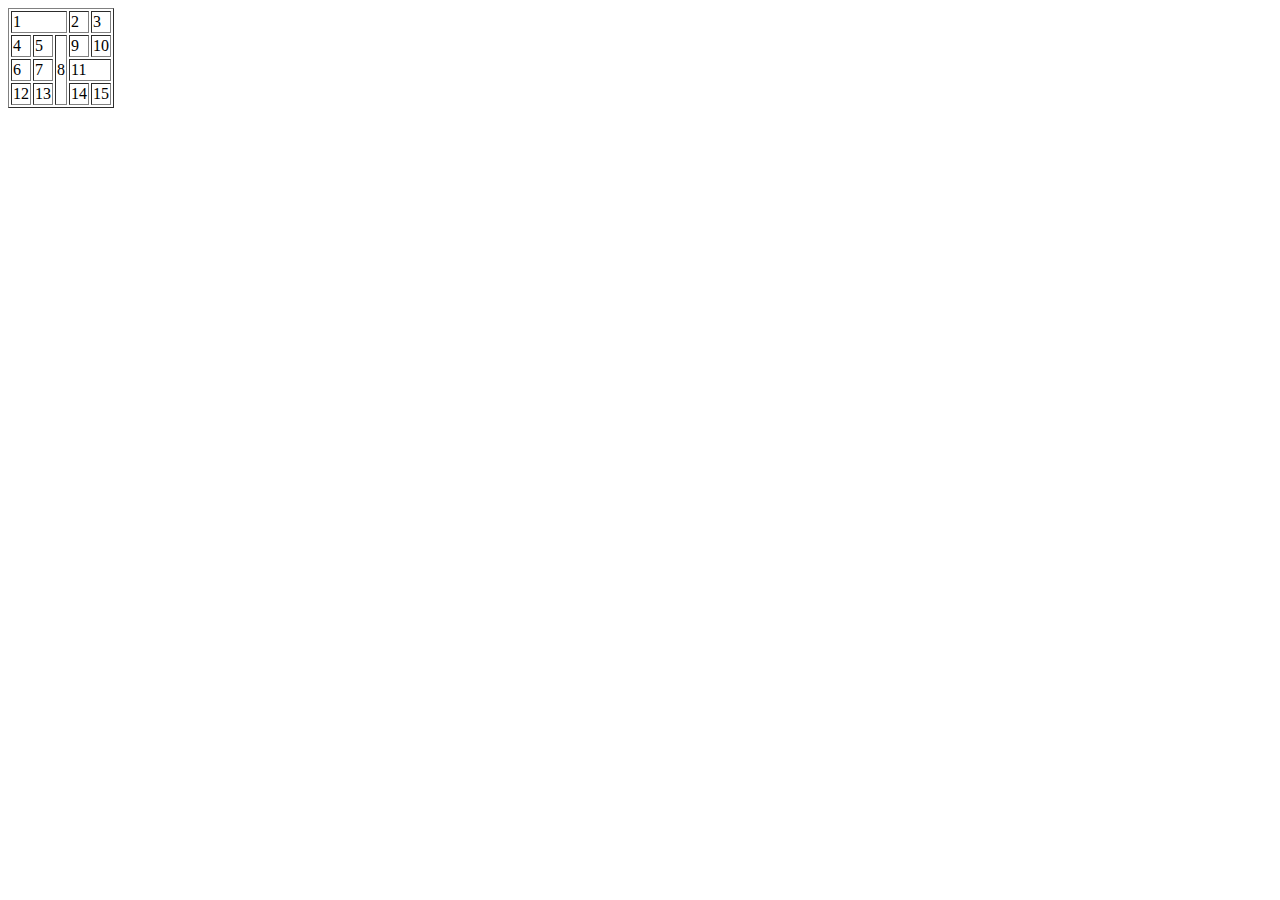
==== WEB/first.html @ 82dd32e3 "first commit" ====
<!DOCTYPE html>
<html lang="ko">
    <head>
        <meta charset="utf-8">
        <meta http-equiv="X-UA-Compatible" content="IE=edge">
        <title>HTML 기본 문서</title>
        <meta name="description" content="">
        <meta name="viewport" content="width=device-width, initial-scale=1">
        <link rel="stylesheet" href="style.css">
    </head>
    <body>
        <!-- <script src="script.js" async defer></script>
        <div class="qud"><h1 class="name">Hope man album</h1></div>
        <img src="hopeman.png" alt="C:\Users\USER\Downloads" class="imgone">
        <img src="hopemanone.png" alt="C:\Users\USER\Downloads" class="imgtwo">
        <img src="hopemantwo.png" alt="C:\Users\USER\Downloads" class="imgthree">
        <img src="hopemanthree.png" alt="C:\Users\USER\Downloads" class="imgfour"> -->
        <!-- <h1>프런트엔드 웹 개발</h1>
        <hr>
        <p>HTML</p>
        <p>CSS</p>
        <p>JAVA SCRIPT</p> -->
        <table border="1">
            <tr>
                <td colspan="3">1</td>
                <td>2</td>
                <td>3</td>
            </tr>
            <tr>
                <td>4</td>
                <td>5</td>
                <td rowspan="3">8</td>
                <td>9</td>
                <td>10</td>
            </tr>
            <tr>
                <td>6</td>
                <td>7</td>
                <td colspan="2">11</td>
            </tr>
            <tr>
                <td>12</td>
                <td>13</td>
                <td>14</td>
                <td>15</td>
            </tr>
        </table>
    </body>
</html>
---- WEB/style.css ----
/* body{
    margin: 0%;
    padding: 0%;
}

.qud{
    margin-top: 0%;
    background-color: palevioletred;
    position: fixed;
    width: 100%;
}

.name{
    text-align: center;
}

.imgone{
    margin-top: 100px;
    height: 100%;
}

img {
    margin-left: 8%;
} */
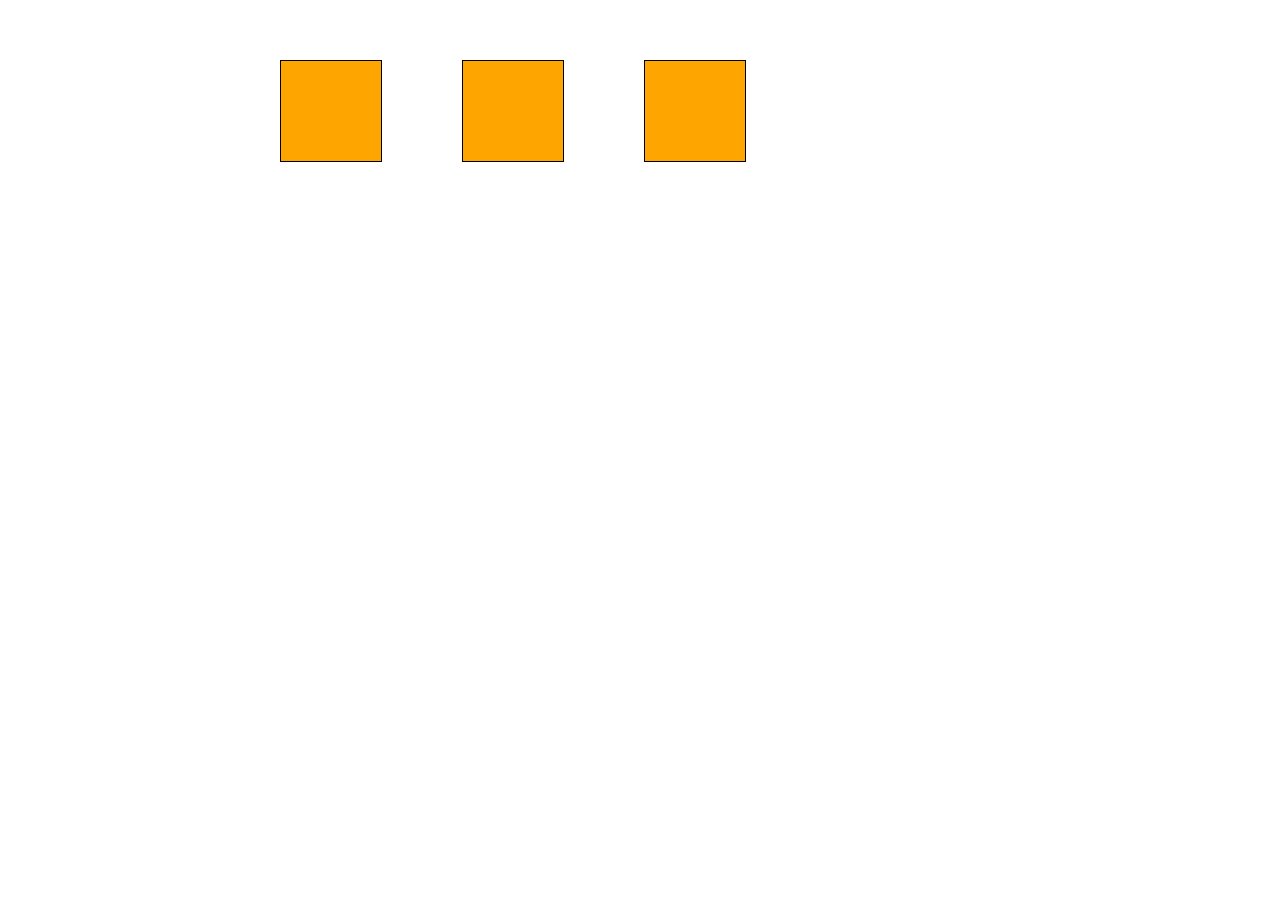
==== commit 5d6db1d0: "ani add" ====
--- a/WEB/first.html
+++ b/WEB/first.html
@@ -20,7 +20,7 @@
         <p>HTML</p>
         <p>CSS</p>
         <p>JAVA SCRIPT</p> -->
-        <table border="1">
+        <!-- <table border="1">
             <tr>
                 <td colspan="3">1</td>
                 <td>2</td>
@@ -44,6 +44,17 @@
                 <td>14</td>
                 <td>15</td>
             </tr>
-        </table>
+        </table> -->
+        <div id="container">
+            <div class="origin">
+                <div id="movex"></div>
+            </div>
+            <div class="origin">
+                <div id="movey"></div>
+            </div>
+            <div class="origin">
+                <div id="movexy"></div>
+            </div>
+        </div>
     </body>
 </html>--- a/WEB/style.css
+++ b/WEB/style.css
@@ -21,4 +21,36 @@
 
 img {
     margin-left: 8%;
-} */+} */
+
+#container{
+    width: 800px;
+    height: 200px;
+    margin: 20px auto;
+}
+
+.origin{
+    width: 100px;
+    height: 100px;
+    border: 1px solid black;
+    float: left;
+    margin: 40px;
+}
+
+.origin > div{
+    width: 100px;
+    height: 100px;
+    background-color: orange;
+}
+
+#movex:hover{
+    transform: translateX(50px); /* x축으로(가로) 50px 이동 */
+}
+
+#movey:hover{
+    transform: translateY(50px); /* Y축으로(세로) 50px 이동 */
+}
+
+#movexy:hover{
+    transform: translate(10px, 20px); /* x축으로(가로) 10px 이동, Y축으로(세로) ㅈ0px 이동 */
+}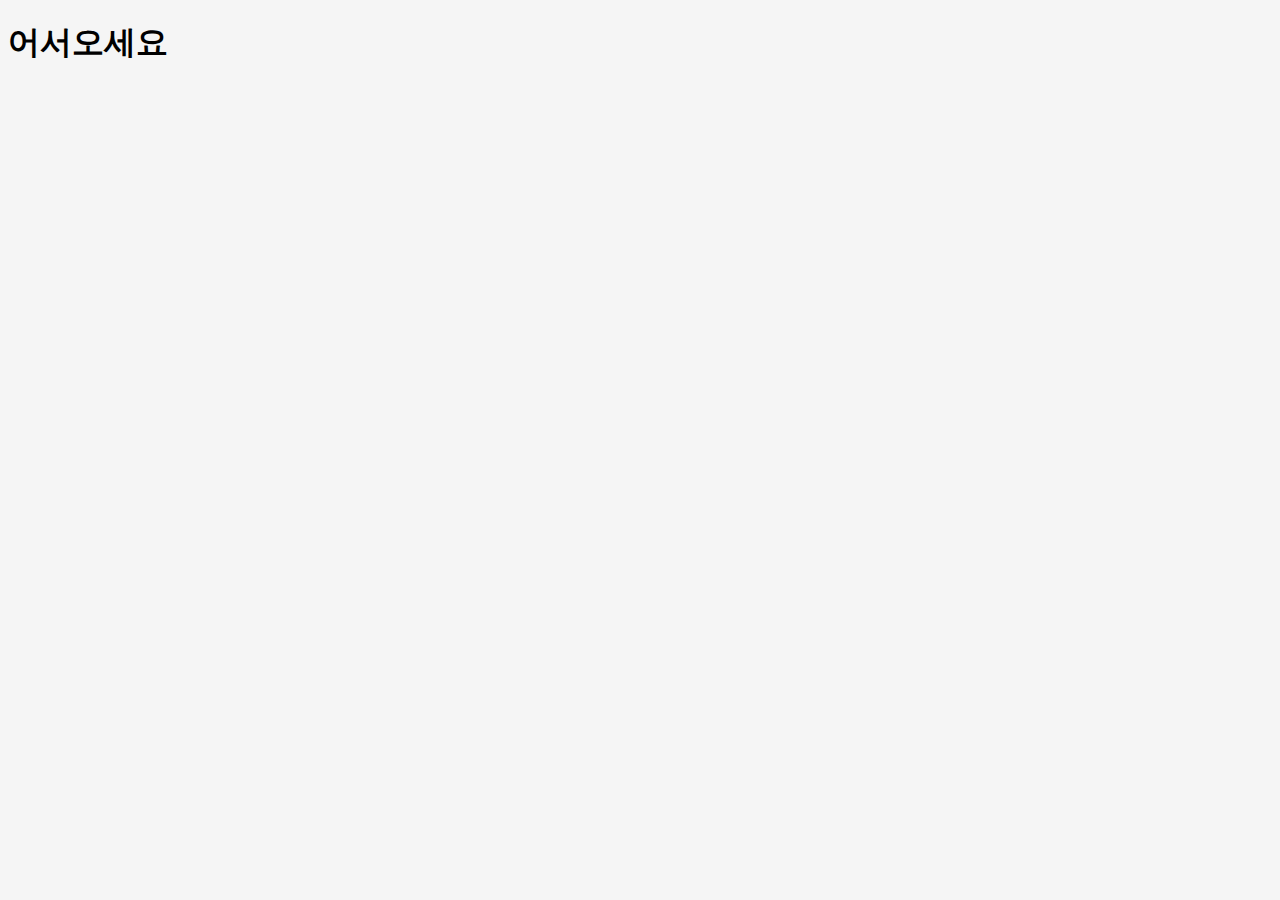
==== commit 70ae0b2e: "javascript new upload" ====
--- a/WEB/first.html
+++ b/WEB/first.html
@@ -9,52 +9,7 @@
         <link rel="stylesheet" href="style.css">
     </head>
     <body>
-        <!-- <script src="script.js" async defer></script>
-        <div class="qud"><h1 class="name">Hope man album</h1></div>
-        <img src="hopeman.png" alt="C:\Users\USER\Downloads" class="imgone">
-        <img src="hopemanone.png" alt="C:\Users\USER\Downloads" class="imgtwo">
-        <img src="hopemantwo.png" alt="C:\Users\USER\Downloads" class="imgthree">
-        <img src="hopemanthree.png" alt="C:\Users\USER\Downloads" class="imgfour"> -->
-        <!-- <h1>프런트엔드 웹 개발</h1>
-        <hr>
-        <p>HTML</p>
-        <p>CSS</p>
-        <p>JAVA SCRIPT</p> -->
-        <!-- <table border="1">
-            <tr>
-                <td colspan="3">1</td>
-                <td>2</td>
-                <td>3</td>
-            </tr>
-            <tr>
-                <td>4</td>
-                <td>5</td>
-                <td rowspan="3">8</td>
-                <td>9</td>
-                <td>10</td>
-            </tr>
-            <tr>
-                <td>6</td>
-                <td>7</td>
-                <td colspan="2">11</td>
-            </tr>
-            <tr>
-                <td>12</td>
-                <td>13</td>
-                <td>14</td>
-                <td>15</td>
-            </tr>
-        </table> -->
-        <div id="container">
-            <div class="origin">
-                <div id="movex"></div>
-            </div>
-            <div class="origin">
-                <div id="movey"></div>
-            </div>
-            <div class="origin">
-                <div id="movexy"></div>
-            </div>
-        </div>
+        <script src="script.js"></script>
+        <h1>어서오세요</h1>
     </body>
 </html>--- a/WEB/style.css
+++ b/WEB/style.css
@@ -1,56 +1,3 @@
-/* body{
-    margin: 0%;
-    padding: 0%;
-}
-
-.qud{
-    margin-top: 0%;
-    background-color: palevioletred;
-    position: fixed;
-    width: 100%;
-}
-
-.name{
-    text-align: center;
-}
-
-.imgone{
-    margin-top: 100px;
-    height: 100%;
-}
-
-img {
-    margin-left: 8%;
-} */
-
-#container{
-    width: 800px;
-    height: 200px;
-    margin: 20px auto;
-}
-
-.origin{
-    width: 100px;
-    height: 100px;
-    border: 1px solid black;
-    float: left;
-    margin: 40px;
-}
-
-.origin > div{
-    width: 100px;
-    height: 100px;
-    background-color: orange;
-}
-
-#movex:hover{
-    transform: translateX(50px); /* x축으로(가로) 50px 이동 */
-}
-
-#movey:hover{
-    transform: translateY(50px); /* Y축으로(세로) 50px 이동 */
-}
-
-#movexy:hover{
-    transform: translate(10px, 20px); /* x축으로(가로) 10px 이동, Y축으로(세로) ㅈ0px 이동 */
+body{
+    background-color: whitesmoke;
 }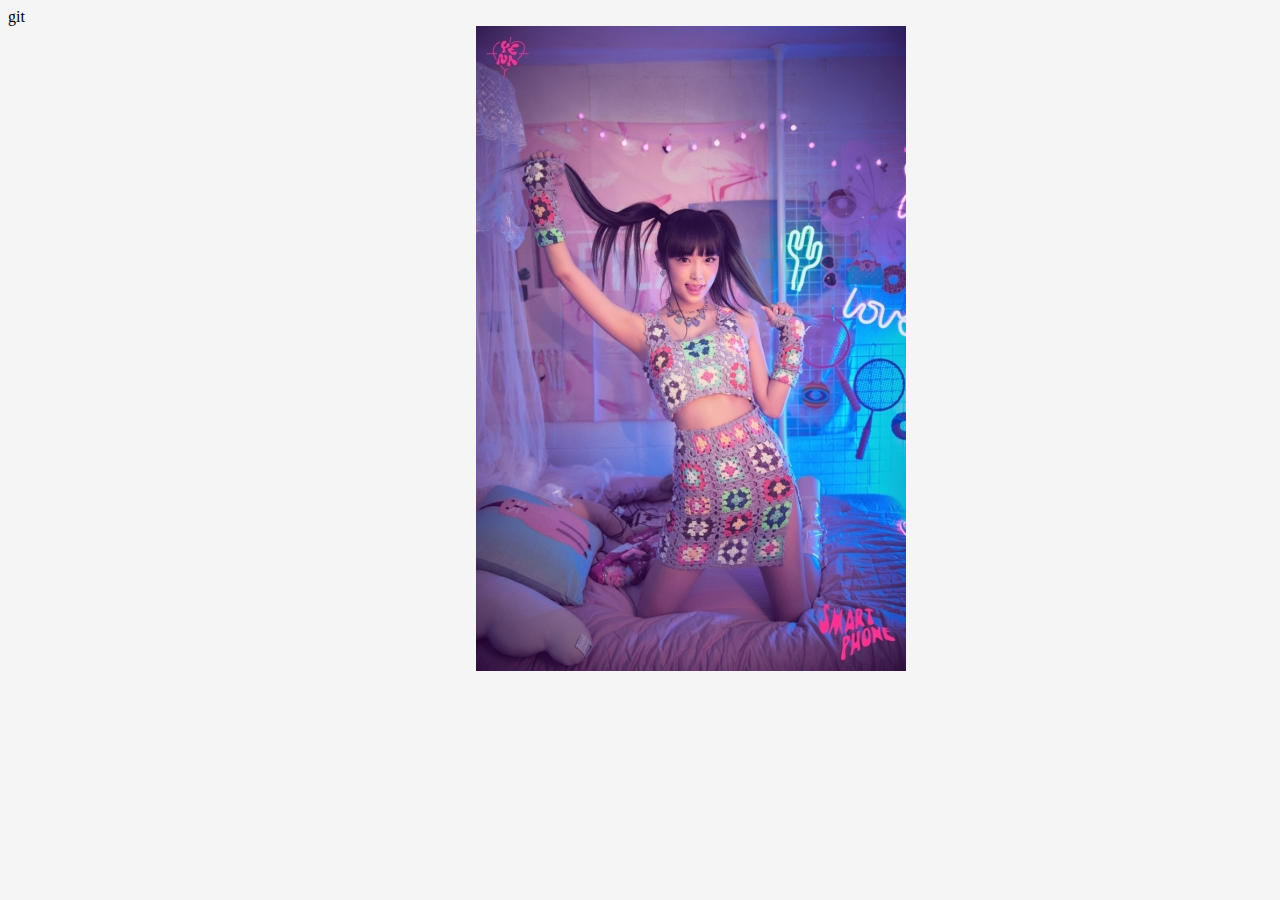
==== commit 8d635eb0: "DOM event" ====
--- a/WEB/first.html
+++ b/WEB/first.html
@@ -3,13 +3,20 @@
     <head>
         <meta charset="utf-8">
         <meta http-equiv="X-UA-Compatible" content="IE=edge">
-        <title>HTML 기본 문서</title>
+        <title>DOM event</title>
         <meta name="description" content="">
         <meta name="viewport" content="width=device-width, initial-scale=1">
         <link rel="stylesheet" href="style.css">
+        <script defer src="script.js"></script>
+
     </head>
     <body>
-        <script src="script.js"></script>
-        <h1>어서오세요</h1>
+        <!-- <h1>어서오세요</h1> -->
+        <!-- <h1 onclick="altf4()">마이스터고</h1> -->
+git
+        <div id="container">
+            <img src="YENAone.jpg" id="cover" />
+        </div>
+
     </body>
 </html>--- a/WEB/style.css
+++ b/WEB/style.css
@@ -1,3 +1,7 @@
 body{
     background-color: whitesmoke;
+}
+
+#cover{
+    margin-left: 37%;
 }